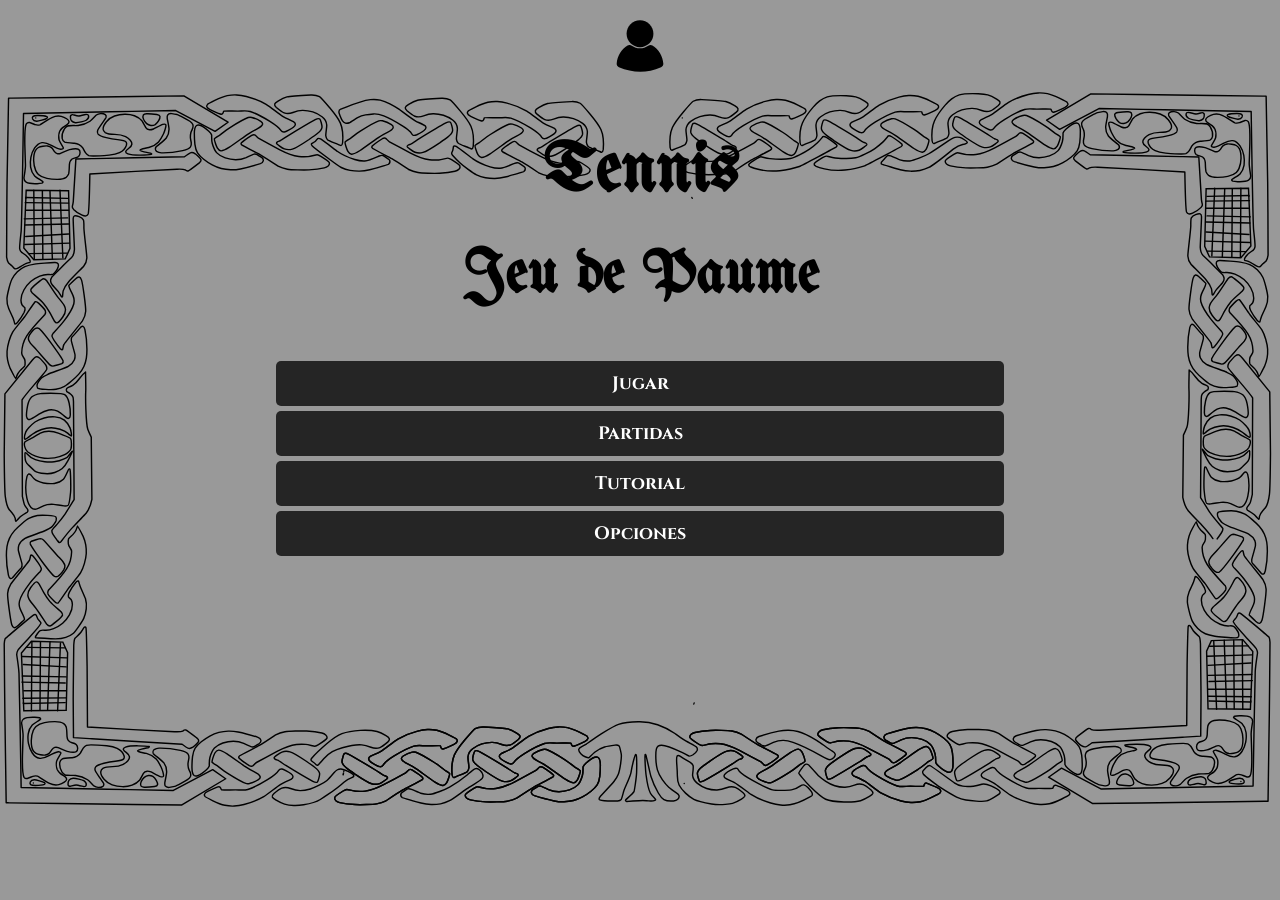
==== index.html @ c93bee26 "Correción de rutas" ====
<!DOCTYPE html>
<html lang="es">
    <head>
        <meta charset="utf-8" />
        <title>Tennis</title>
        <link rel="stylesheet" href="styles/style.css">
        <link rel="stylesheet" href="styles/indexStyle.css">
    </head>

    <body class="inicio">
        <main>
            <a href="pages\user\perfilUsuario.html">
                <img class="foto_perfil" src="img\User_icon.svg" alt="Ir al perfil">
            </a>
            
            <h1 class="titulo_centrado">Tennis</h1>
            <h2 class="subtitulo_centrado"> Jeu de Paume</h2>
            
            <!-- Lista de botones -->
            <ul>
                <a href="pages\game\juego.html" class="boton">Jugar</a>
                <a href="pages\user\partidas.html" class="boton">Partidas</a>
                <a href="pages\game\tutorial.html" class="boton">Tutorial</a>
                <a href="" class="boton">Opciones</a>
            </ul>
        </main>
    </body>
</html>
---- styles/style.css ----
@import url("https://fonts.googleapis.com/css2?family=Cinzel:wght@400..900&family=UnifrakturMaguntia&display=swap");

/* TODO: Ordenar las clases en diferentes archivos para ordenarlos */

/* Clase para aplicar la tipografia */
.unifrakturmaguntia-regular {
  font-family: "UnifrakturMaguntia", cursive;
  font-weight: 400;
  font-style: normal;
}
.cinzel {
  font-family: "Cinzel", serif;
  font-optical-sizing: auto;
  font-weight: 400;
  font-style: normal;
}

/* Propiedades personalizadas (variables) */
:root{
  --font-family-titulos:"UnifrakturMaguntia", cursive;
  --font-family-texto: "Cinzel", serif;
  --color-fondo: #999999;
}

/* Elementos HTML */
html,body {
  min-width: 100%;
  min-height: 100%;
  margin: 0;          
  scrollbar-color: #252525 #f2e9e430;
}

/*Estilo para boton de inicio*/
/*Se usa en partidas.html, y perfilUsuario.html*/
.home-link {
  display: block;
  padding: 8px 16px;
  width: fit-content;
  margin: 20px auto;
}

/*Global*/
/*Se usa en varias paginas*/
.boton:hover, .ver-detalle:hover, .link-volver:hover, .boton-guardar:hover{
  background-color:var(--color-tarjeta);
}


/*Global*/
/*Se usa en todas las paginas*/
.tarjeta {
  background-color: #f2e9e430;
  /* los ultimos dos digitos en hex son el porcentaje de transparencia*/
  padding: 20px;
  border: 1px solid var(--color-borde);
  border-radius: 8px;
  width: clamp(300px, 97vw, 1200px);
  margin: 0 auto 5px;

  font-family: var(--font-family-texto);
}

.paginas{
  background-color: var(--color-fondo);
}

/*Se va a usar en varias paginas*/
input {
  margin-bottom: 15px;
  padding: 10px;
  border: 1px solid var(--color-borde);
  border-radius: 5px;
  font-family: "Cinzel", serif;
  background-color: #e1e1e1;
}

/*Se va a usar en varias paginas*/
.link-volver {
  display: block;
  width: fit-content;
  margin: 35px auto 35px; 
  padding: 8px 16px;

  background-color: #252525;
  color: #fff;
  /* Texto */
  text-decoration: none;
  text-align: center;
  border-radius: 5px;
  font-family: var(--font-family-texto);
  transition: background-color 0.3s ease;

}

/*------------------------------------------------------------------*/

/*perfilUsuario*/
ul {
  width: 100%;
  margin: 0;
  padding: 0;
}

/* Estilo para mostrar la foto de perfil en el link al perfil */
.foto_perfil {
  display: block;
  width: clamp(36px, 7vw, 70px);
  height: clamp(36px, 7vw, 70px);
  margin: 0 auto;
  object-fit: scale-down;
  border-radius: 50%;
}


.columnas {
  display: flex;
  gap: 20px;
}

.tarjeta_usuario{
  text-align: center;
}

.inventario{
  text-align: center;
}
---- styles/indexStyle.css ----
/* Estilos de Titulos y subtitulos */
.titulo_centrado {
  text-align: center;
  margin: clamp(48px, 4vh, 42px) 0 clamp(18px, 4vh, 42px);
  font-size: clamp(42px, 7vw, 70px);
  font-family: var(--font-family-titulos);
}
.subtitulo_centrado{
  text-align: center;
  margin: clamp(5px, 1vh, 5px) 0 clamp(28px, 6vh, 62px);
  font-size: clamp(32px, 6vw, 60px);
  font-family: var(--font-family-titulos);
}

/* Estilo para el fondo */
.inicio {
  position: relative;
  min-height: 100dvh;
  margin: 0;
  background-color: var(--color-fondo);
  background-image: url("assets/marco.svg");
  background-position: center;
  background-repeat: no-repeat;
  background-size: 100% 100%;
}
.inicio main {
  width: 100%;
  padding-top: clamp(8px, 2vh, 20px);
  position: relative;
  z-index: 1;
}

/* Estilo para las listas de botones */
.boton {
  display: block;
  width: min(76%, 728px);
  min-height: clamp(38px, 8vh, 44px);
  margin: 0 auto 5px;
  padding: clamp(7px, 1.5vh, 10px);
  box-sizing: border-box;
  background-color: #252525;
  color: #fff;
  /* Texto */
  text-decoration: none;
  text-align: center;
  border-radius: 5px;
  font-family: var(--font-family-texto);
  font-size: clamp(13px, 1.8vw, 18px);
  font-weight: bold;
  transition: background-color 0.3s ease;
  cursor: pointer;
}
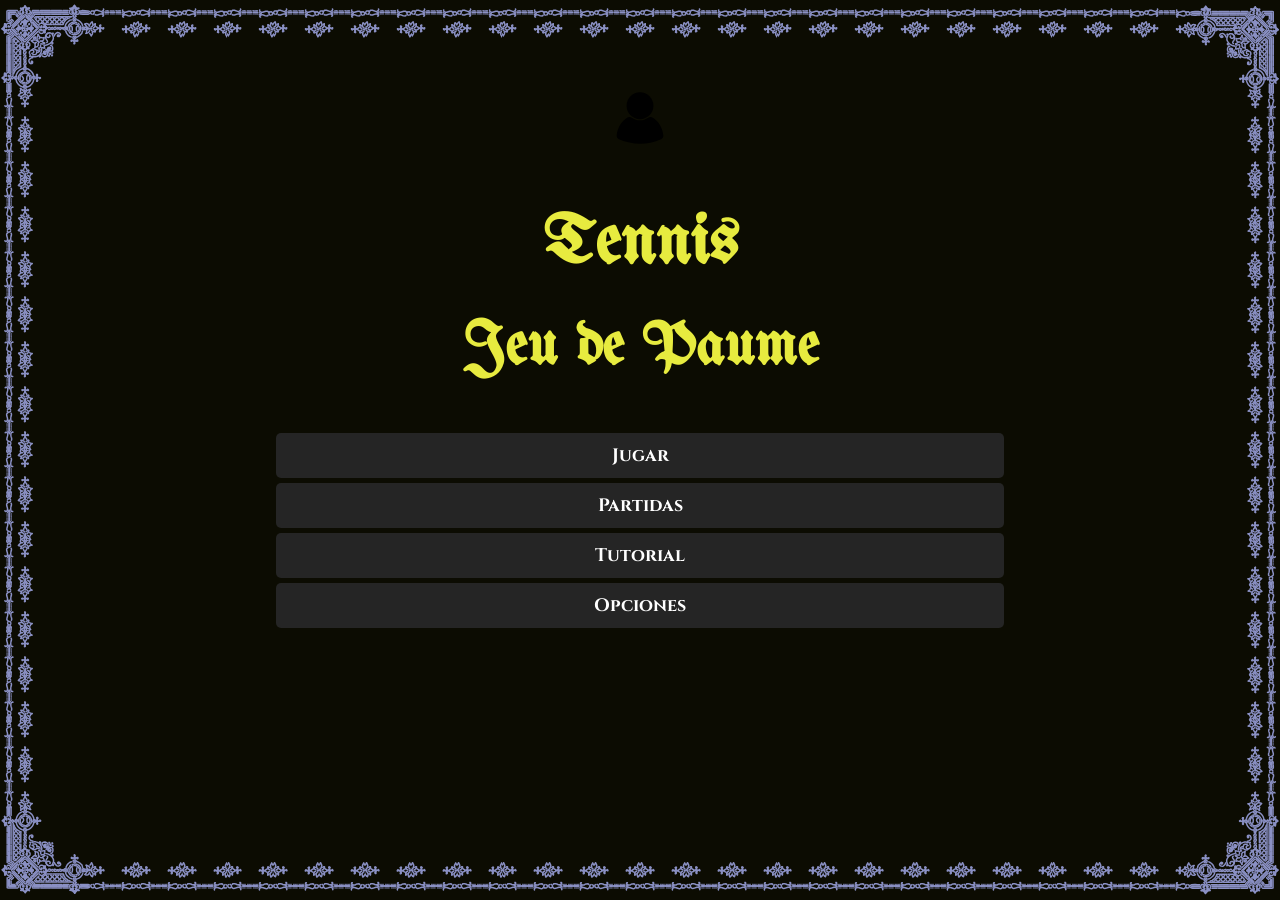
==== commit 4fac421d: "Actualización de estilo" ====
--- a/index.html
+++ b/index.html
@@ -13,8 +13,8 @@
                 <img class="foto_perfil" src="img\User_icon.svg" alt="Ir al perfil">
             </a>
             
-            <h1 class="titulo_centrado">Tennis</h1>
-            <h2 class="subtitulo_centrado"> Jeu de Paume</h2>
+            <h1 class="titulo titulo-principal">Tennis</h1>
+            <h2 class="titulo titulo-secundario"> Jeu de Paume</h2>
             
             <!-- Lista de botones -->
             <ul>
--- a/styles/style.css
+++ b/styles/style.css
@@ -1,6 +1,4 @@
 @import url("https://fonts.googleapis.com/css2?family=Cinzel:wght@400..900&family=UnifrakturMaguntia&display=swap");
-
-/* TODO: Ordenar las clases en diferentes archivos para ordenarlos */
 
 /* Clase para aplicar la tipografia */
 .unifrakturmaguntia-regular {
@@ -19,7 +17,10 @@
 :root{
   --font-family-titulos:"UnifrakturMaguntia", cursive;
   --font-family-texto: "Cinzel", serif;
-  --color-fondo: #999999;
+  --color-base-primario: #0C0C02;
+  --color-base-secundario: #E2E6E7;
+  --color-secundario: #8A90C4;
+  --color-acento: #E7EB3F;
 }
 
 /* Elementos HTML */
@@ -27,11 +28,10 @@
   min-width: 100%;
   min-height: 100%;
   margin: 0;          
-  scrollbar-color: #252525 #f2e9e430;
+  scrollbar-color: var(--color-base-secundario) #232306;
 }
 
 /*Estilo para boton de inicio*/
-/*Se usa en partidas.html, y perfilUsuario.html*/
 .home-link {
   display: block;
   padding: 8px 16px;
--- a/styles/indexStyle.css
+++ b/styles/indexStyle.css
@@ -1,33 +1,38 @@
 /* Estilos de Titulos y subtitulos */
-.titulo_centrado {
+.titulo{
   text-align: center;
+  color: var(--color-acento);
+  font-family: var(--font-family-titulos);
+}
+
+.titulo-principal {
   margin: clamp(48px, 4vh, 42px) 0 clamp(18px, 4vh, 42px);
   font-size: clamp(42px, 7vw, 70px);
-  font-family: var(--font-family-titulos);
+  
 }
-.subtitulo_centrado{
-  text-align: center;
+.titulo-secundario{
   margin: clamp(5px, 1vh, 5px) 0 clamp(28px, 6vh, 62px);
   font-size: clamp(32px, 6vw, 60px);
-  font-family: var(--font-family-titulos);
 }
 
 /* Estilo para el fondo */
 .inicio {
   position: relative;
+  width: 100%;
+  height: 100%;
   min-height: 100dvh;
-  margin: 0;
-  background-color: var(--color-fondo);
-  background-image: url("assets/marco.svg");
-  background-position: center;
-  background-repeat: no-repeat;
-  background-size: 100% 100%;
-}
-.inicio main {
-  width: 100%;
-  padding-top: clamp(8px, 2vh, 20px);
-  position: relative;
-  z-index: 1;
+  margin: 0 auto;
+  box-sizing: border-box;
+
+  background-color: var(--color-base-primario);
+  background-clip: padding-box;
+
+  border: clamp(28px, 9vw, 90px) solid transparent;
+  border-image-source: url("../img/marco_ver2.svg");
+  border-image-slice: 48;
+  border-image-repeat: round;
+  
+  isolation: isolate;
 }
 
 /* Estilo para las listas de botones */
@@ -49,4 +54,4 @@
   font-weight: bold;
   transition: background-color 0.3s ease;
   cursor: pointer;
-}+}
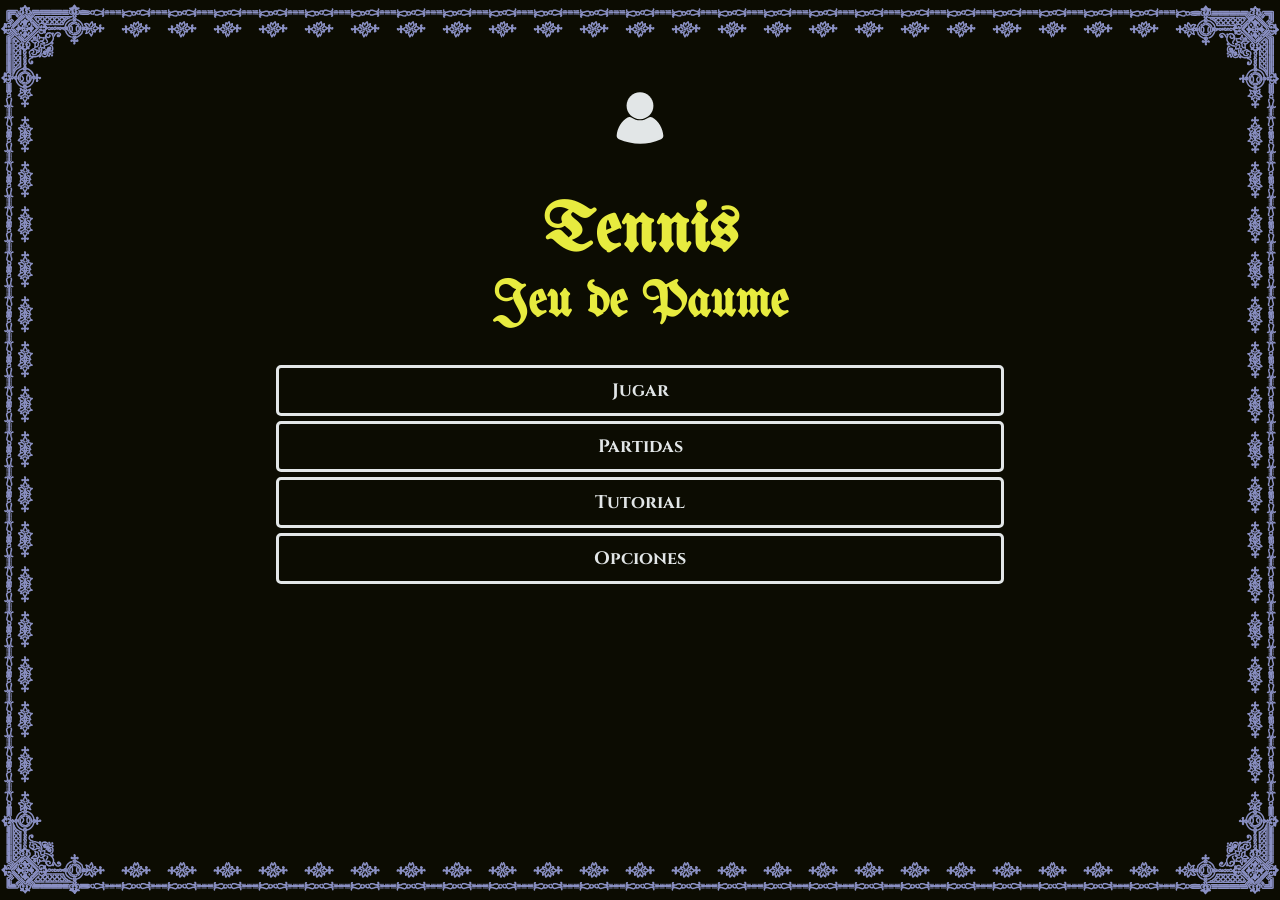
==== commit 86536eaf: "Se corrigieron las rutas" ====
--- a/index.html
+++ b/index.html
@@ -14,7 +14,7 @@
             </a>
             
             <h1 class="titulo titulo-principal">Tennis</h1>
-            <h2 class="titulo titulo-secundario"> Jeu de Paume</h2>
+            <h2 class="titulo titulo-secundario">Jeu de Paume</h2>
             
             <!-- Lista de botones -->
             <ul>
--- a/styles/style.css
+++ b/styles/style.css
@@ -17,6 +17,7 @@
 :root{
   --font-family-titulos:"UnifrakturMaguntia", cursive;
   --font-family-texto: "Cinzel", serif;
+  
   --color-base-primario: #0C0C02;
   --color-base-secundario: #E2E6E7;
   --color-secundario: #8A90C4;
@@ -31,6 +32,10 @@
   scrollbar-color: var(--color-base-secundario) #232306;
 }
 
+.paginas{
+  background-color: var(--color-base-primario);
+}
+
 /*Estilo para boton de inicio*/
 .home-link {
   display: block;
@@ -40,17 +45,12 @@
 }
 
 /*Global*/
-/*Se usa en varias paginas*/
 .boton:hover, .ver-detalle:hover, .link-volver:hover, .boton-guardar:hover{
   background-color:var(--color-tarjeta);
 }
 
-
-/*Global*/
-/*Se usa en todas las paginas*/
 .tarjeta {
   background-color: #f2e9e430;
-  /* los ultimos dos digitos en hex son el porcentaje de transparencia*/
   padding: 20px;
   border: 1px solid var(--color-borde);
   border-radius: 8px;
@@ -60,11 +60,6 @@
   font-family: var(--font-family-texto);
 }
 
-.paginas{
-  background-color: var(--color-fondo);
-}
-
-/*Se va a usar en varias paginas*/
 input {
   margin-bottom: 15px;
   padding: 10px;
@@ -74,7 +69,6 @@
   background-color: #e1e1e1;
 }
 
-/*Se va a usar en varias paginas*/
 .link-volver {
   display: block;
   width: fit-content;
@@ -89,7 +83,6 @@
   border-radius: 5px;
   font-family: var(--font-family-texto);
   transition: background-color 0.3s ease;
-
 }
 
 /*------------------------------------------------------------------*/
--- a/styles/indexStyle.css
+++ b/styles/indexStyle.css
@@ -6,16 +6,16 @@
 }
 
 .titulo-principal {
-  margin: clamp(48px, 4vh, 42px) 0 clamp(18px, 4vh, 42px);
+  margin: clamp(18px, 4vh, 48px) 0 clamp(0.5px, 2vh, 8px);
   font-size: clamp(42px, 7vw, 70px);
-  
-}
-.titulo-secundario{
-  margin: clamp(5px, 1vh, 5px) 0 clamp(28px, 6vh, 62px);
-  font-size: clamp(32px, 6vw, 60px);
 }
 
-/* Estilo para el fondo */
+.titulo-secundario{
+  margin: 0 0 clamp(18px, 4vh, 48px);
+  font-size: clamp(22px, 5vw, 50px);
+}
+
+/* Estilo para el fondo y marco */
 .inicio {
   position: relative;
   width: 100%;
@@ -43,15 +43,18 @@
   margin: 0 auto 5px;
   padding: clamp(7px, 1.5vh, 10px);
   box-sizing: border-box;
-  background-color: #252525;
-  color: #fff;
-  /* Texto */
+  
+  background-color: transparent;
+  transition: background-color 0.3s ease;
+  border: clamp(0.5px, 2vw, 3px) solid var(--color-base-secundario);
+  border-radius: 5px;
+  
+  color: var(--color-base-secundario);
   text-decoration: none;
   text-align: center;
-  border-radius: 5px;
   font-family: var(--font-family-texto);
   font-size: clamp(13px, 1.8vw, 18px);
   font-weight: bold;
-  transition: background-color 0.3s ease;
+  
   cursor: pointer;
 }
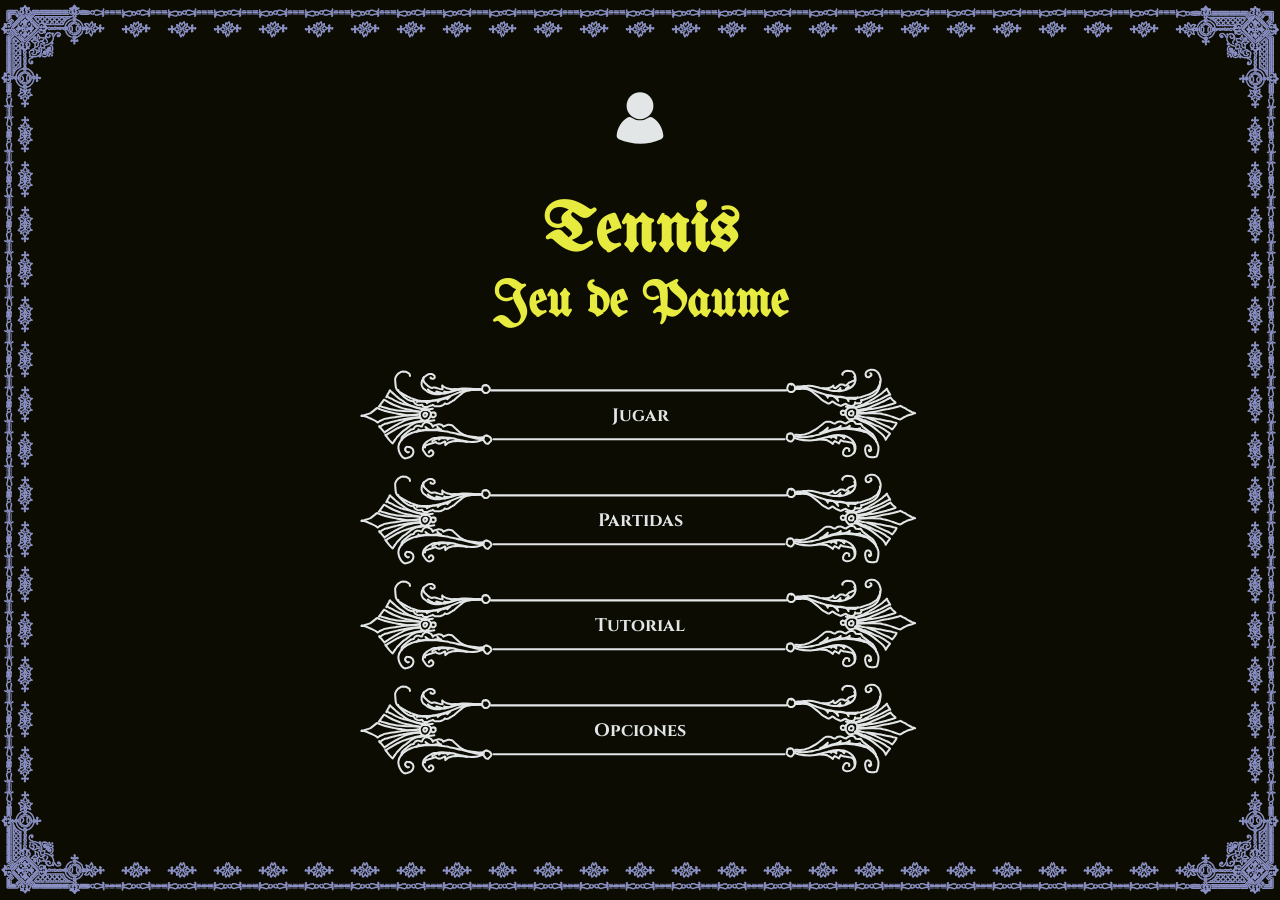
==== commit 3ed86863: "Se agrego un borde decorativo a los botones" ====
--- a/index.html
+++ b/index.html
@@ -7,7 +7,7 @@
         <link rel="stylesheet" href="styles/indexStyle.css">
     </head>
 
-    <body class="inicio">
+    <body class="inicio borde-deco">
         <main>
             <a href="pages\user\perfilUsuario.html">
                 <img class="foto_perfil" src="img\User_icon.svg" alt="Ir al perfil">
@@ -18,10 +18,10 @@
             
             <!-- Lista de botones -->
             <ul>
-                <a href="pages\game\juego.html" class="boton">Jugar</a>
-                <a href="pages\user\partidas.html" class="boton">Partidas</a>
-                <a href="pages\game\tutorial.html" class="boton">Tutorial</a>
-                <a href="" class="boton">Opciones</a>
+                <a href="pages\game\juego.html" class="boton boton-borde-deco">Jugar</a>
+                <a href="pages\user\partidas.html" class="boton boton-borde-deco">Partidas</a>
+                <a href="pages\game\tutorial.html" class="boton boton-borde-deco">Tutorial</a>
+                <a href="" class="boton boton-borde-deco">Opciones</a>
             </ul>
         </main>
     </body>
--- a/styles/style.css
+++ b/styles/style.css
@@ -29,7 +29,7 @@
   min-width: 100%;
   min-height: 100%;
   margin: 0;          
-  scrollbar-color: var(--color-base-secundario) #232306;
+  scrollbar-color: var(--color-base-secundario) var(--color-base-primario);
 }
 
 .paginas{
@@ -43,6 +43,20 @@
   width: fit-content;
   margin: 20px auto;
 }
+.home-link img {
+  display: block;
+  width: 55px;
+  height: 56px;
+}
+
+.home-link-angel{
+  padding: 8px 16px;
+}
+
+.home-link-angel img {
+  width: clamp(160px, 35vw, 280px);
+  height: auto;
+}
 
 /*Global*/
 .boton:hover, .ver-detalle:hover, .link-volver:hover, .boton-guardar:hover{
@@ -50,14 +64,35 @@
 }
 
 .tarjeta {
-  background-color: #f2e9e430;
   padding: 20px;
-  border: 1px solid var(--color-borde);
   border-radius: 8px;
   width: clamp(300px, 97vw, 1200px);
-  margin: 0 auto 5px;
+  margin: 0 auto;
+
+  background-color: var(--color-secundario);
 
   font-family: var(--font-family-texto);
+  color: var(--color-base-primario);
+  text-align: center;
+
+}
+.tarjeta-borde-deco{
+  padding: 0.2%;
+  color: var(--color-base-secundario);
+}
+
+.borde-deco{ /* clase para establecer un borde decorativo*/
+  box-sizing: border-box;
+
+  background-color: var(--color-base-primario);
+  background-clip: padding-box;
+
+  border: clamp(28px, 9vw, 90px) solid transparent;
+  border-image-source: url("../img/marco_ver2.svg");
+  border-image-slice: 48;
+  border-image-repeat: round;
+  
+  isolation: isolate;
 }
 
 input {
@@ -66,7 +101,7 @@
   border: 1px solid var(--color-borde);
   border-radius: 5px;
   font-family: "Cinzel", serif;
-  background-color: #e1e1e1;
+  background-color: var(--color-base-secundario);
 }
 
 .link-volver {
@@ -75,8 +110,8 @@
   margin: 35px auto 35px; 
   padding: 8px 16px;
 
-  background-color: #252525;
-  color: #fff;
+  background-color: var(--color-base-primario);
+  color: var(--color-base-secundario);
   /* Texto */
   text-decoration: none;
   text-align: center;
@@ -110,10 +145,6 @@
   gap: 20px;
 }
 
-.tarjeta_usuario{
-  text-align: center;
-}
-
 .inventario{
   text-align: center;
 }
--- a/styles/indexStyle.css
+++ b/styles/indexStyle.css
@@ -22,17 +22,6 @@
   height: 100%;
   min-height: 100dvh;
   margin: 0 auto;
-  box-sizing: border-box;
-
-  background-color: var(--color-base-primario);
-  background-clip: padding-box;
-
-  border: clamp(28px, 9vw, 90px) solid transparent;
-  border-image-source: url("../img/marco_ver2.svg");
-  border-image-slice: 48;
-  border-image-repeat: round;
-  
-  isolation: isolate;
 }
 
 /* Estilo para las listas de botones */
@@ -58,3 +47,21 @@
   
   cursor: pointer;
 }
+
+.boton-borde-deco{
+  min-height: clamp(72px, 12vh, 100px);
+  padding: 22px 18%;
+ 
+  border: 0;
+  border-radius: 0;
+  
+  background-color: transparent;
+  background-image: url("../img/button_marco.svg");
+  background-position: center;
+  background-repeat: no-repeat;
+  background-size: 100% 100%;
+  
+  display: flex;
+  align-items: center;
+  justify-content: center;
+}
